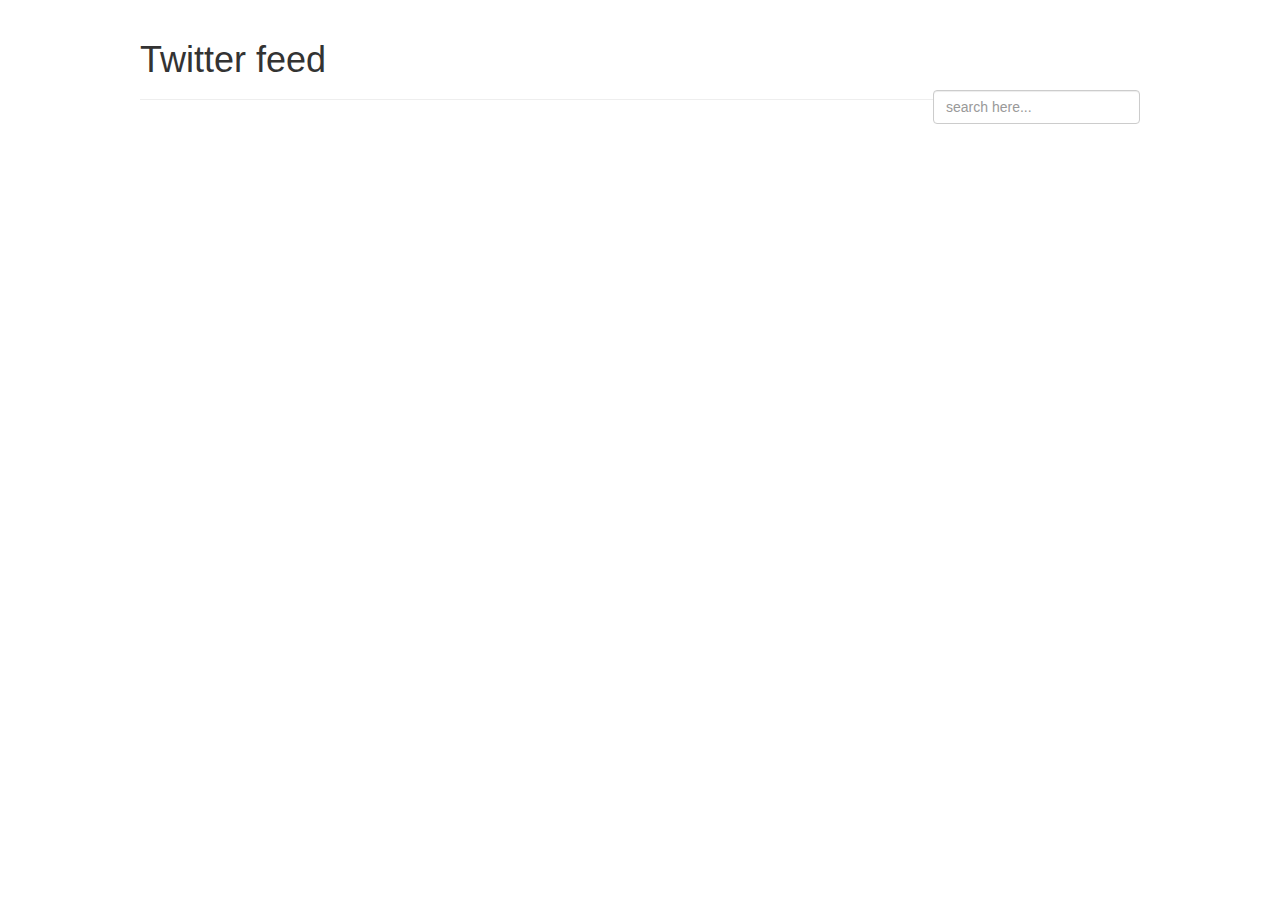
==== src/main/webapp/WEB-INF/index.html @ d5c4c7dd "complete implementation add test search functionality and refresh" ====
<!DOCTYPE html>
<html>
<head>
<title>Backbone Demo</title>
<script
	src="http://ajax.googleapis.com/ajax/libs/jquery/1.8.0/jquery.min.js"></script>
<script
	src="http://ajax.cdnjs.com/ajax/libs/underscore.js/1.3.3/underscore-min.js"></script>
<script
	src="http://ajax.cdnjs.com/ajax/libs/backbone.js/0.9.2/backbone-min.js"></script>
<script type="text/javascript" src=resources/js/app.js></script>
<link rel="stylesheet"
	href="https://maxcdn.bootstrapcdn.com/bootstrap/3.3.7/css/bootstrap.min.css">
<link rel="stylesheet" type="text/css" href="resources/css/index.css">
</head>
<body>
	<script type="text/template" id="feed-template">		
         <div class="feed-list__item well">
			<img class="img-circle" src= "<%=userProfileImage%>"/> 
			<div class="col-xs-11 pull-right">
				<h4><%=username%></h4>
				<h5>@<%=userScreenName%></h5>
				<div class="feed-list__item__content">
					<h3><%=content%></h3>
					<%if(media != null){%>
						<img class="feed-list__item__content__image" src="<%=media%>"/>
					<%}%>
				</div>				
				<h5><%=new Date(date)%></h5>
				<span class="label label-info">retweets</span>
				<span class="badge"><%=retweetCount%></span>
			</div>  
         </div>
      </script>

	<div id="feed-container">
		<div class="page-header">
			<h1>Twitter feed</h1>
			<form class="form-inline pull-right" action="">

				<input placeholder="search here..." type="text" class="form-control"
					id="searchFeed" value="" />

			</form>

		</div>

		<div id="feed-list" border="6"></div>
	</div>

</body>
</html>
---- src/main/webapp/WEB-INF/resources/css/index.css ----
#feed-container {
	vertical-align: middle;
	margin: auto;
	max-width: 1000px;
}

.feed-list__item {
	overflow: auto;
}

.feed-list__item span.label-info {
	background-color: steelblue;
}

.feed-list__item span.badge {
	background-color: lightslategrey;
}

.feed-list__item__content__image {
	max-height: 300px;
	max-width: 100%;
	vertical-align: middle;
}

.feed-list__item:nth-child(even) {
	background-color: cyan !important;
}

.feed-list__item:nth-child(odd) {
	background-color: lavender !important;
}

.pageheader {
	overflow: auto;
}
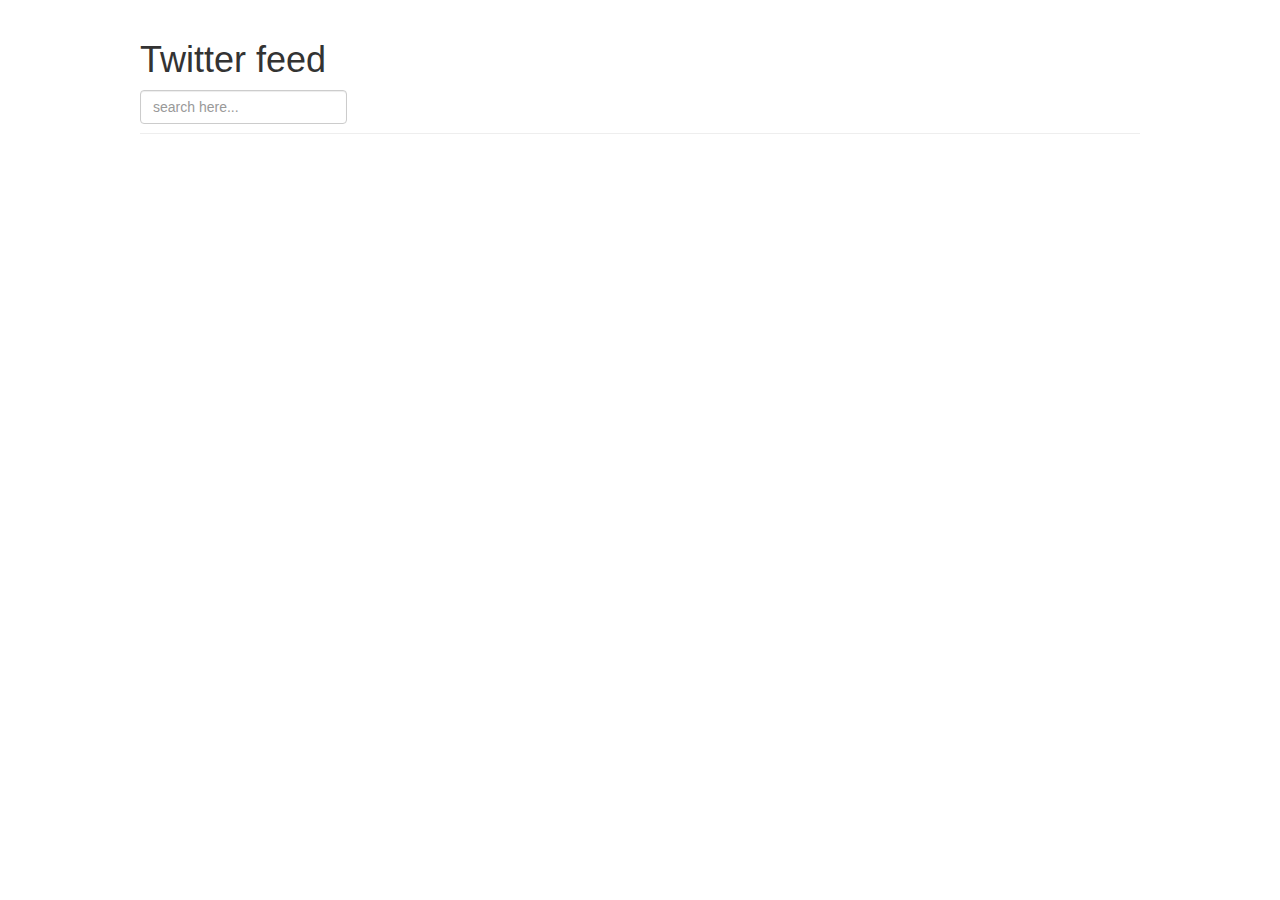
==== commit 93d0df7a: "change css id and class fixed app.js id binding" ====
--- a/src/main/webapp/WEB-INF/index.html
+++ b/src/main/webapp/WEB-INF/index.html
@@ -3,11 +3,9 @@
 <head>
 <title>Backbone Demo</title>
 <script
-	src="http://ajax.googleapis.com/ajax/libs/jquery/1.8.0/jquery.min.js"></script>
-<script
-	src="http://ajax.cdnjs.com/ajax/libs/underscore.js/1.3.3/underscore-min.js"></script>
-<script
-	src="http://ajax.cdnjs.com/ajax/libs/backbone.js/0.9.2/backbone-min.js"></script>
+	src="https://ajax.googleapis.com/ajax/libs/jquery/3.2.1/jquery.min.js"></script>
+<script src="resources/js/underscore-min.js"></script>
+<script src="resources/js/backbone-min.js"></script>
 <script type="text/javascript" src=resources/js/app.js></script>
 <link rel="stylesheet"
 	href="https://maxcdn.bootstrapcdn.com/bootstrap/3.3.7/css/bootstrap.min.css">
@@ -36,7 +34,7 @@
 	<div id="feed-container">
 		<div class="page-header">
 			<h1>Twitter feed</h1>
-			<form class="form-inline pull-right" action="">
+			<form class="form-inline form-right-align" action="">
 
 				<input placeholder="search here..." type="text" class="form-control"
 					id="searchFeed" value="" />
--- a/src/main/webapp/WEB-INF/resources/css/index.css
+++ b/src/main/webapp/WEB-INF/resources/css/index.css
@@ -30,6 +30,6 @@
 	background-color: lavender !important;
 }
 
-.pageheader {
-	overflow: auto;
+.form-right-align {
+	vertical-align: right;
 }